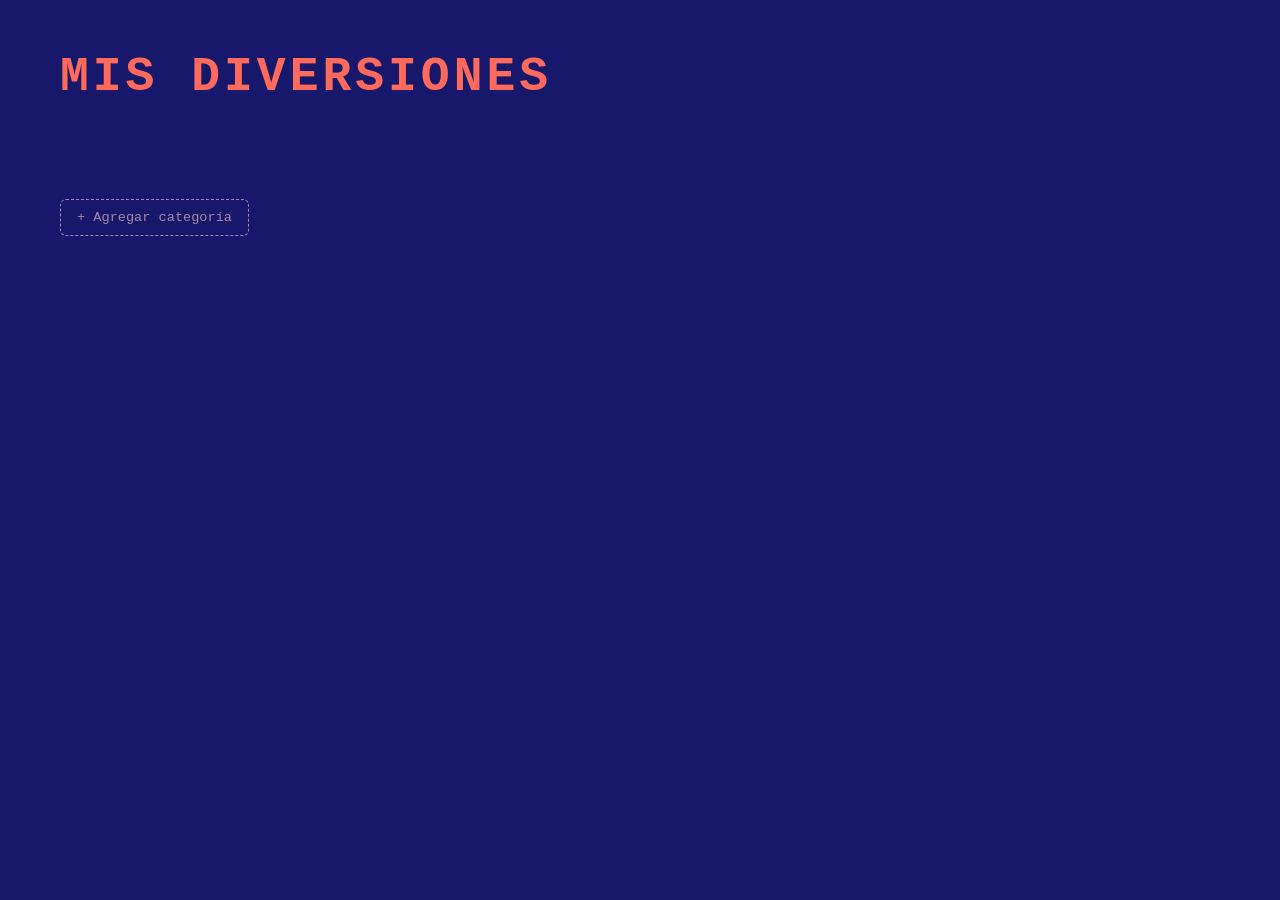
==== index.html @ 96309bf0 "pagina operando y simplecita" ====
<!DOCTYPE html>
<html lang="es">
<head>
  <meta charset="UTF-8">
  <meta name="viewport" content="width=device-width, initial-scale=1.0">
  <title>Mis Diversiones</title>
  <link rel="stylesheet" href="style.css">
</head>
<body>

  <h1 class="titulo">MIS DIVERSIONES</h1>

  <!-- Acá se insertan los botones automáticamente con JavaScript.
       No hace falta escribir cada botón a mano. -->
  <div id="contenedor-categorias" class="grid-categorias"></div>

  <!-- Botón chico y discreto para crear una categoría nueva -->
  <button id="boton-mostrar-form-categoria" class="boton-discreto">+ Agregar categoría</button>
  <form id="form-nueva-categoria" class="form-seccion oculto">
    <input type="text" id="input-nombre-categoria" placeholder="Nombre de la categoría (ej: Libros)" required>
    <button type="submit">Crear</button>
  </form>

  <!-- main.js es un "módulo" porque usa import/export para hablar con Supabase -->
  <script type="module" src="main.js"></script>
</body>
</html>
---- style.css ----
/* ==========================================================
   VARIABLES DE COLOR
   Si cambiás un valor acá, cambia en TODAS las páginas,
   porque todas usan este mismo archivo style.css
   ========================================================== */
:root {
  --color-fondo: #17176b;       /* azul marino de fondo */
  --color-titulo: #ff6a5c;      /* rojo/coral del título */
  --color-caja: #f2c2c2;        /* rosa de los botones/cajas */
  --color-texto-caja: #111111;  /* texto negro dentro de las cajas rosas */
  --color-texto-claro: #f2c2c2; /* texto claro sobre el fondo azul */
  --fuente-principal: 'Courier New', Courier, monospace;
}

* {
  box-sizing: border-box;
}

body {
  margin: 0;
  min-height: 100vh;
  background-color: var(--color-fondo);
  font-family: var(--fuente-principal);
  padding: 50px 60px;
}

/* ===== Página principal ===== */

.titulo {
  color: var(--color-titulo);
  font-size: 3rem;
  font-weight: bold;
  letter-spacing: 4px;
  margin: 0 0 60px 0;
}

.grid-categorias {
  display: flex;
  flex-wrap: wrap;
  gap: 40px;
}

.boton-categoria {
  background-color: var(--color-caja);
  color: var(--color-texto-caja);
  font-family: var(--fuente-principal);
  font-weight: bold;
  font-size: 1.5rem;
  text-decoration: none;
  padding: 20px 30px;
  border-radius: 8px;
  letter-spacing: 2px;
  display: inline-block;
  box-shadow: 0 4px 14px rgba(0, 0, 0, 0.25);
  transition: transform 0.15s ease, background-color 0.15s ease, box-shadow 0.15s ease;
}

.boton-categoria:hover {
  transform: scale(1.03);
  background-color: #ffffff;
  box-shadow: 0 6px 18px rgba(0, 0, 0, 0.3);
}

/* Botón chico y discreto (ej: "+ Agregar categoría" en la página principal) */
.boton-discreto {
  background: none;
  border: 1px dashed var(--color-texto-claro);
  color: var(--color-texto-claro);
  opacity: 0.65;
  font-family: var(--fuente-principal);
  font-size: 0.85rem;
  padding: 10px 16px;
  border-radius: 6px;
  cursor: pointer;
  margin-top: 35px;
  transition: opacity 0.15s ease, background-color 0.15s ease;
}

.boton-discreto:hover {
  opacity: 1;
  background-color: rgba(255, 255, 255, 0.08);
}

/* ===== Página de categoría ===== */

.volver {
  color: var(--color-texto-claro);
  text-decoration: none;
  font-size: 1rem;
  display: inline-block;
  margin-bottom: 30px;
  transition: opacity 0.15s ease;
}

.volver:hover {
  opacity: 0.7;
}

#titulo-categoria {
  color: var(--color-titulo);
  font-size: 2.5rem;
  letter-spacing: 3px;
  margin-bottom: 25px;
}

/* Botón para crear una sección nueva (estilo "contorno", para diferenciarlo
   del botón sólido de "Agregar algo nuevo") */
.boton-nueva-seccion {
  background-color: transparent;
  color: var(--color-texto-claro);
  font-family: var(--fuente-principal);
  font-weight: bold;
  font-size: 0.95rem;
  letter-spacing: 1px;
  border: 2px solid var(--color-texto-claro);
  border-radius: 6px;
  padding: 12px 20px;
  cursor: pointer;
  margin-bottom: 20px;
  transition: background-color 0.15s ease, color 0.15s ease;
}

.boton-nueva-seccion:hover {
  background-color: var(--color-texto-claro);
  color: var(--color-fondo);
}

.form-seccion {
  display: flex;
  gap: 12px;
  max-width: 480px;
  margin-bottom: 30px;
  animation: aparecer 0.2s ease;
}

.form-seccion input[type="text"] {
  flex: 1;
  padding: 12px 14px;
  border-radius: 6px;
  border: none;
  font-family: var(--fuente-principal);
  font-size: 0.95rem;
  background-color: var(--color-caja);
  color: var(--color-texto-caja);
}

.form-seccion button {
  padding: 12px 18px;
  border-radius: 6px;
  border: none;
  background-color: var(--color-texto-claro);
  color: var(--color-fondo);
  font-family: var(--fuente-principal);
  font-weight: bold;
  cursor: pointer;
  white-space: nowrap;
}

.separador {
  border: none;
  border-top: 1px solid rgba(255, 255, 255, 0.15);
  margin: 35px 0 20px 0;
  max-width: 700px;
}

#titulo-general {
  color: var(--color-texto-claro);
  font-size: 1.2rem;
  letter-spacing: 2px;
  opacity: 0.8;
  margin-bottom: 20px;
}

#bloque-secciones .grid-categorias {
  margin-bottom: 20px;
}
.boton-agregar-nuevo {
  background-color: var(--color-titulo);
  color: white;
  font-family: var(--fuente-principal);
  font-weight: bold;
  font-size: 1rem;
  letter-spacing: 1px;
  border: none;
  border-radius: 6px;
  padding: 14px 24px;
  cursor: pointer;
  margin-bottom: 25px;
  box-shadow: 0 4px 10px rgba(0, 0, 0, 0.25);
  transition: transform 0.15s ease, box-shadow 0.15s ease;
}

.boton-agregar-nuevo:hover {
  transform: translateY(-2px);
  box-shadow: 0 6px 14px rgba(0, 0, 0, 0.3);
}

/* Clase que oculta elementos (formulario cerrado).
   Usamos !important para asegurarnos de que esta regla
   siempre gane, sin importar en qué orden estén escritas
   las demás reglas de CSS. */
.oculto {
  display: none !important;
}

.form-agregar {
  background-color: rgba(255, 255, 255, 0.06);
  border-radius: 10px;
  padding: 25px;
  margin-bottom: 40px;
  display: flex;
  flex-direction: column;
  gap: 15px;
  max-width: 480px;
  box-shadow: 0 4px 16px rgba(0, 0, 0, 0.2);
  animation: aparecer 0.2s ease;
}

@keyframes aparecer {
  from {
    opacity: 0;
    transform: translateY(-6px);
  }
  to {
    opacity: 1;
    transform: translateY(0);
  }
}

.form-agregar input[type="text"],
.form-agregar input[type="url"] {
  padding: 12px 14px;
  border-radius: 6px;
  font-family: var(--fuente-principal);
  font-size: 0.95rem;
  border: none;
  background-color: var(--color-caja);
  color: var(--color-texto-caja);
}

.form-agregar input[type="text"]::placeholder,
.form-agregar input[type="url"]::placeholder {
  color: #555;
}

/* Input de archivo "disfrazado" con una etiqueta más prolija */
.label-archivo {
  display: flex;
  align-items: center;
  justify-content: space-between;
  background-color: rgba(255, 255, 255, 0.08);
  border: 1px dashed var(--color-texto-claro);
  border-radius: 6px;
  padding: 12px 14px;
  color: var(--color-texto-claro);
  font-size: 0.9rem;
  cursor: pointer;
}

.label-archivo input[type="file"] {
  max-width: 55%;
  color: var(--color-texto-claro);
  font-family: var(--fuente-principal);
  font-size: 0.8rem;
}

.form-agregar button[type="submit"] {
  padding: 12px;
  border-radius: 6px;
  background-color: var(--color-titulo);
  color: white;
  border: none;
  font-family: var(--fuente-principal);
  font-weight: bold;
  letter-spacing: 2px;
  cursor: pointer;
  transition: opacity 0.15s ease;
}

.form-agregar button[type="submit"]:hover {
  opacity: 0.85;
}

.lista-items {
  display: flex;
  flex-direction: column;
  gap: 18px;
  max-width: 700px;
}

.item {
  background-color: var(--color-caja);
  border-radius: 10px;
  padding: 18px 20px;
  display: flex;
  gap: 20px;
  align-items: center;
  box-shadow: 0 4px 14px rgba(0, 0, 0, 0.2);
  transition: transform 0.15s ease, opacity 0.15s ease;
  cursor: grab;
}

.item:active {
  cursor: grabbing;
}

.item.arrastrando {
  opacity: 0.4;
}

.item:hover {
  transform: translateY(-2px);
}

.item img {
  width: 90px;
  height: 90px;
  object-fit: cover;
  border-radius: 6px;
  flex-shrink: 0;
}

.item-contenido {
  flex: 1;
  color: var(--color-texto-caja);
}

.item-contenido p {
  margin: 0 0 8px 0;
}

.item-contenido a {
  color: #17176b;
  font-weight: bold;
}

.item-eliminar {
  background: none;
  border: 2px solid var(--color-texto-caja);
  border-radius: 6px;
  color: var(--color-texto-caja);
  font-family: var(--fuente-principal);
  padding: 8px 12px;
  font-weight: bold;
  cursor: pointer;
  flex-shrink: 0;
  transition: background-color 0.15s ease, color 0.15s ease;
}

.item-eliminar:hover {
  background-color: var(--color-texto-caja);
  color: var(--color-caja);
}

.mensaje-vacio {
  color: var(--color-texto-claro);
  font-style: italic;
  opacity: 0.8;
}
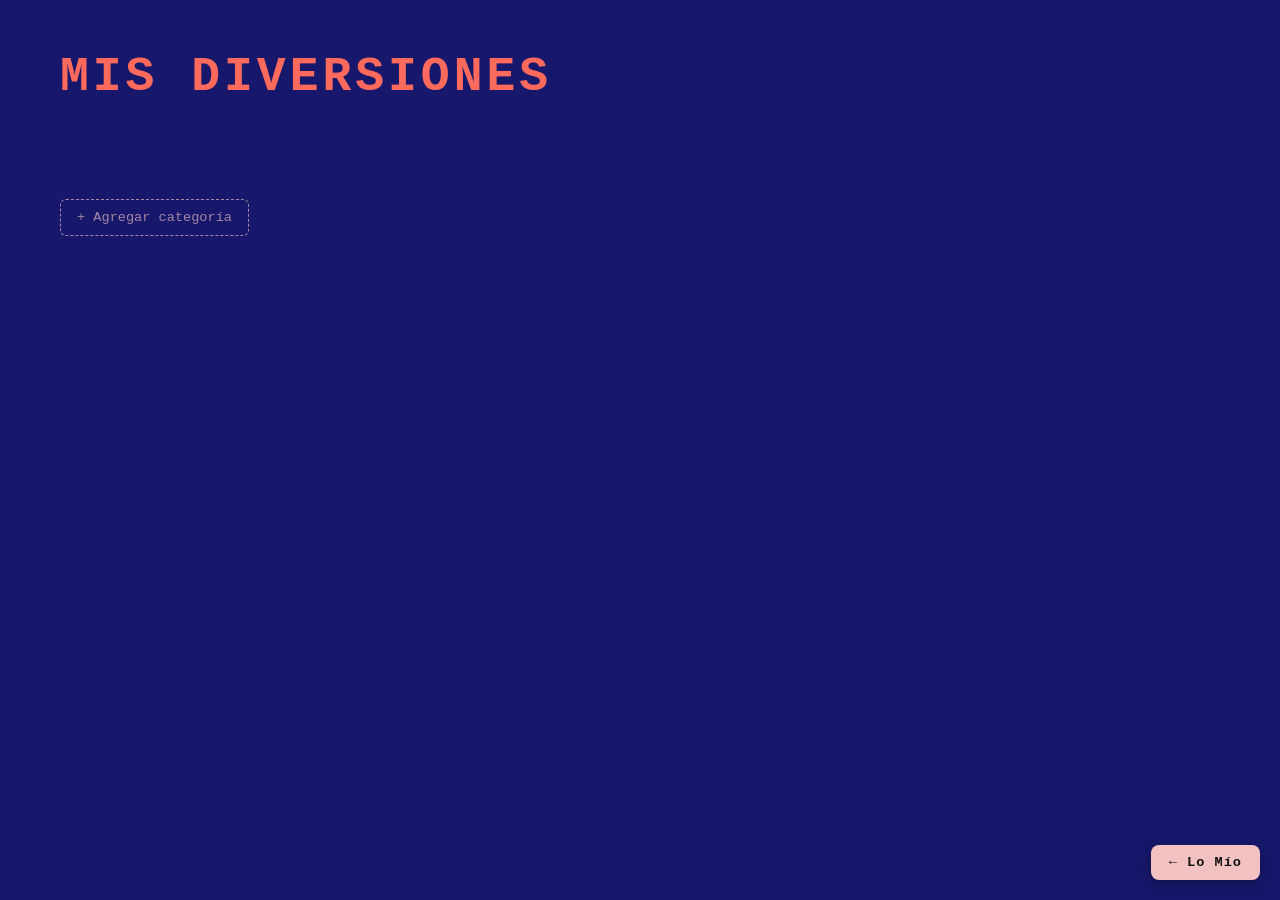
==== commit e931dfb9: "boton retorno pagina lo mio" ====
--- a/index.html
+++ b/index.html
@@ -23,5 +23,10 @@
 
   <!-- main.js es un "módulo" porque usa import/export para hablar con Supabase -->
   <script type="module" src="main.js"></script>
+
+  <!-- Botón fijo para volver a "Lo Mío". Al estar fuera del flujo normal
+       de la página (position: fixed en el CSS), siempre queda pegado
+       abajo a la derecha, sin importar cuánto scrollees. -->
+  <a href="https://pagina-lo-mio.web.app/" class="boton-volver-lo-mio">← Lo Mío</a>
 </body>
 </html>
--- a/style.css
+++ b/style.css
@@ -357,3 +357,30 @@
   font-style: italic;
   opacity: 0.8;
 }
+
+/* Botón fijo para volver a "Lo Mío".
+   "position: fixed" hace que quede pegado a esa esquina de la
+   PANTALLA (no de la página), así que se ve siempre, aunque
+   hagas scroll hacia abajo. */
+.boton-volver-lo-mio {
+  position: fixed;
+  bottom: 20px;
+  right: 20px;
+  background-color: var(--color-caja);
+  color: var(--color-texto-caja);
+  font-family: var(--fuente-principal);
+  font-weight: bold;
+  font-size: 0.85rem;
+  letter-spacing: 1px;
+  text-decoration: none;
+  padding: 10px 18px;
+  border-radius: 8px;
+  box-shadow: 0 4px 14px rgba(0, 0, 0, 0.3);
+  transition: transform 0.15s ease, box-shadow 0.15s ease;
+  z-index: 50;
+}
+
+.boton-volver-lo-mio:hover {
+  transform: translateY(-2px);
+  box-shadow: 0 6px 18px rgba(0, 0, 0, 0.35);
+}
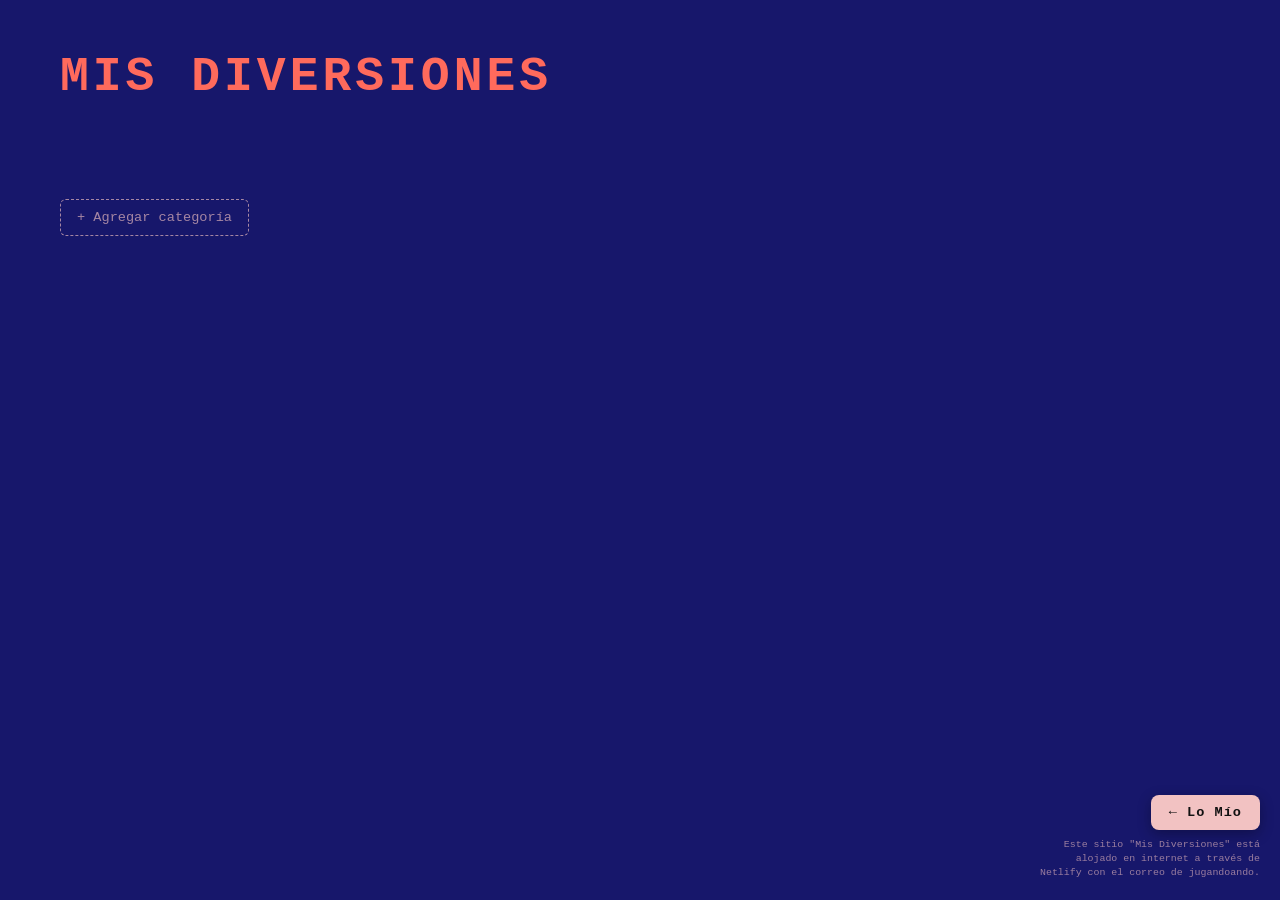
==== commit 1cf43483: "comentario que esta pagina una netifely con el gmail de jugandoando6969" ====
--- a/index.html
+++ b/index.html
@@ -24,9 +24,10 @@
   <!-- main.js es un "módulo" porque usa import/export para hablar con Supabase -->
   <script type="module" src="main.js"></script>
 
-  <!-- Botón fijo para volver a "Lo Mío". Al estar fuera del flujo normal
-       de la página (position: fixed en el CSS), siempre queda pegado
-       abajo a la derecha, sin importar cuánto scrollees. -->
-  <a href="https://pagina-lo-mio.web.app/" class="boton-volver-lo-mio">← Lo Mío</a>
+  <!-- Grupo fijo abajo a la derecha: el botón de retorno + el aviso de hosting -->
+  <div class="pie-pagina">
+    <a href="https://pagina-lo-mio.web.app/" class="boton-volver-lo-mio">← Lo Mío</a>
+    <p class="aviso-hosting">Este sitio "Mis Diversiones" está alojado en internet a través de Netlify con el correo de jugandoando.</p>
+  </div>
 </body>
 </html>
--- a/style.css
+++ b/style.css
@@ -358,14 +358,23 @@
   opacity: 0.8;
 }
 
-/* Botón fijo para volver a "Lo Mío".
-   "position: fixed" hace que quede pegado a esa esquina de la
-   PANTALLA (no de la página), así que se ve siempre, aunque
-   hagas scroll hacia abajo. */
-.boton-volver-lo-mio {
+/* Contenedor fijo abajo a la derecha, que agrupa el botón de
+   retorno y el aviso de abajo. "flex-direction: column" hace que
+   sus elementos se apilen: el primero (el botón) arriba, el
+   segundo (el aviso) debajo. */
+.pie-pagina {
   position: fixed;
   bottom: 20px;
   right: 20px;
+  display: flex;
+  flex-direction: column;
+  align-items: flex-end;
+  gap: 8px;
+  z-index: 50;
+  max-width: 220px;
+}
+
+.boton-volver-lo-mio {
   background-color: var(--color-caja);
   color: var(--color-texto-caja);
   font-family: var(--fuente-principal);
@@ -377,10 +386,18 @@
   border-radius: 8px;
   box-shadow: 0 4px 14px rgba(0, 0, 0, 0.3);
   transition: transform 0.15s ease, box-shadow 0.15s ease;
-  z-index: 50;
 }
 
 .boton-volver-lo-mio:hover {
   transform: translateY(-2px);
   box-shadow: 0 6px 18px rgba(0, 0, 0, 0.35);
 }
+
+.aviso-hosting {
+  text-align: right;
+  font-size: 0.62rem;
+  line-height: 1.4;
+  color: var(--color-texto-claro);
+  opacity: 0.6;
+  margin: 0;
+}
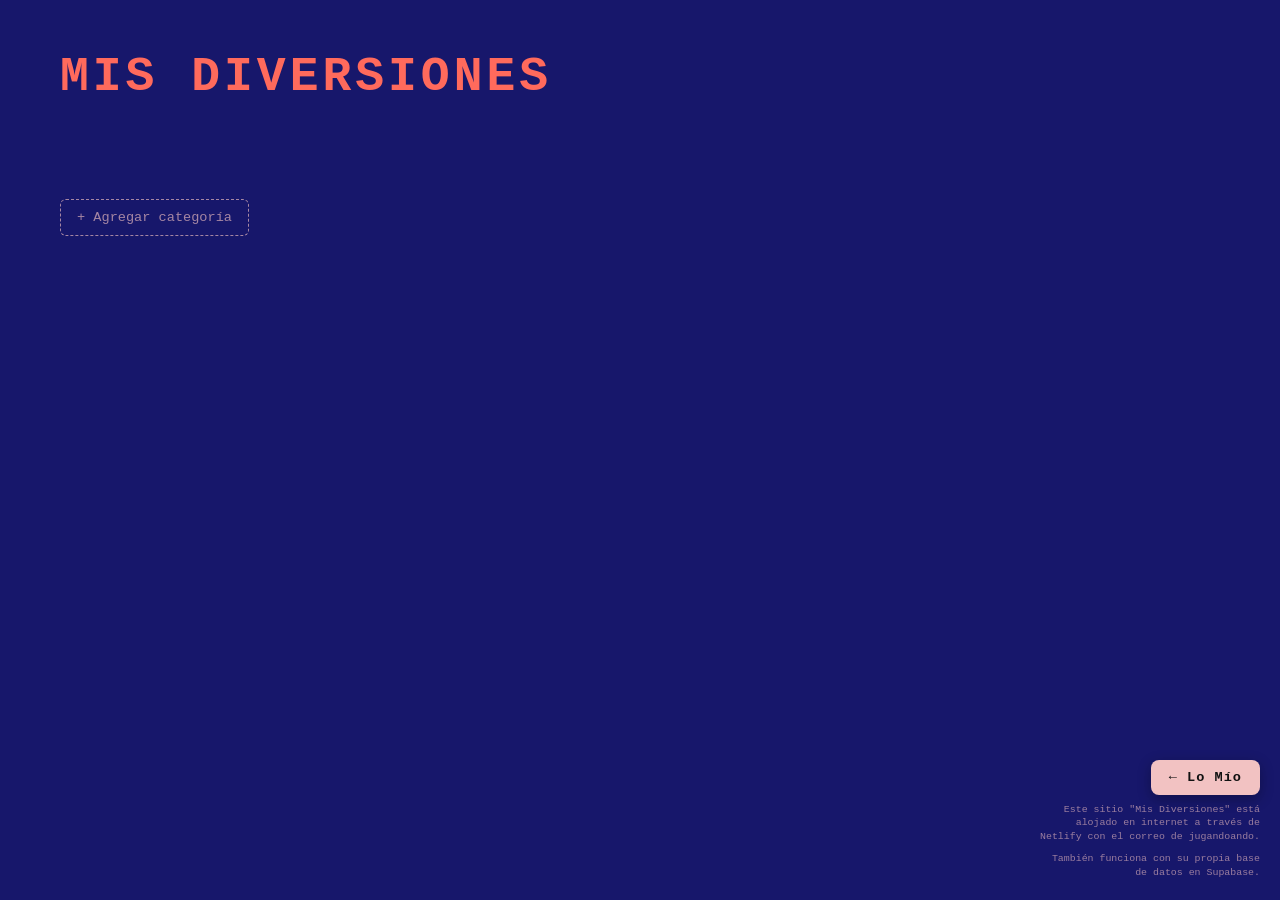
==== commit 096c3525: "segundo aviso de que este sitio usa base de dato con supabase" ====
--- a/index.html
+++ b/index.html
@@ -28,6 +28,7 @@
   <div class="pie-pagina">
     <a href="https://pagina-lo-mio.web.app/" class="boton-volver-lo-mio">← Lo Mío</a>
     <p class="aviso-hosting">Este sitio "Mis Diversiones" está alojado en internet a través de Netlify con el correo de jugandoando.</p>
+    <p class="aviso-hosting">También funciona con su propia base de datos en Supabase.</p>
   </div>
 </body>
 </html>
